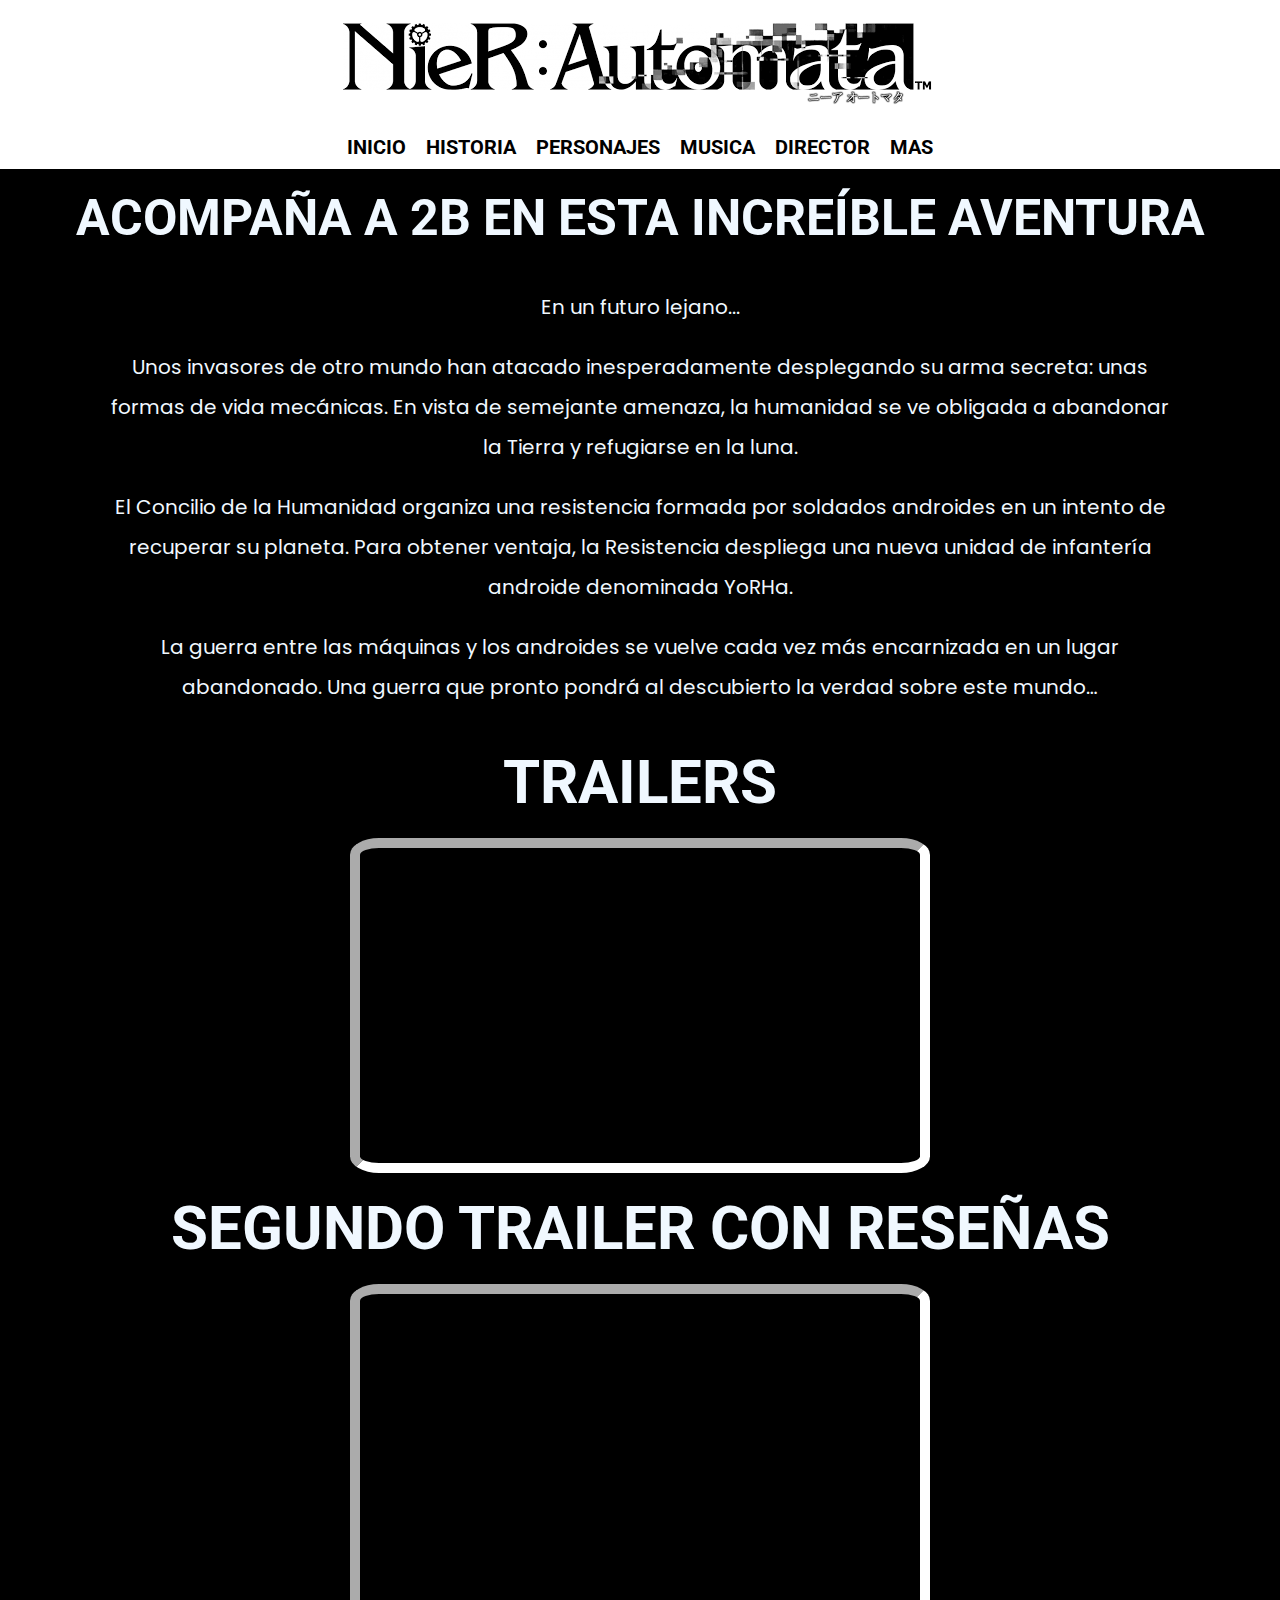
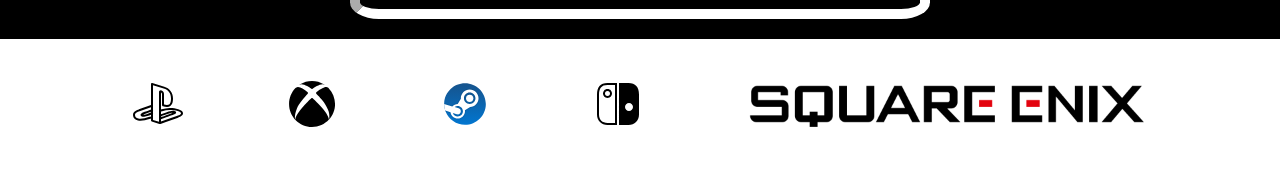
==== index.html @ dd7e1a19 "first commit" ====
<!DOCTYPE html>
<html lang="en">
<head>
    <meta charset="UTF-8">
    <meta http-equiv="X-UA-Compatible" content="IE=edge">
    <meta name="viewport" content="width=device-width, initial-scale=1.0">
    <link rel="stylesheet" href="./css/style.css">
    <title>Nier:Automata</title>
</head>
<body>
    <header>
        <div>
            <img class="logo" src="./img/nier-logo.png" alt="Nier automata">
        </div>
        <nav>
            <!-- barra de navegacion -->
            <ul>
                <li>
                    <a href="index.html">INICIO</a>
                </li>
                <li>
                    <a href="./secciones/historia.html">HISTORIA</a>                    
                </li>
                <li>
                    <a href="./secciones/personajes.html">PERSONAJES</a>
                </li>
                <li>
                    <a href="./secciones/musica.html">MUSICA</a>
                </li>
                <li>
                    <a href="./secciones/director.html">DIRECTOR</a>
                </li>
                <li>                    
                    <a href="./secciones/mas.html">MAS</a>
                </li>
            </ul>
        </nav>
    </header>

    <main>
        <div>
            <article>
                <h1>
                    Acompaña a 2B en esta increíble aventura
                </h1>
                <p>En un futuro lejano...</p>
                <p>Unos invasores de otro mundo han atacado inesperadamente desplegando su arma secreta: unas formas de vida mecánicas. En vista de semejante amenaza, la humanidad se ve obligada a abandonar la Tierra y refugiarse en la luna.</p>
                <p>El Concilio de la Humanidad organiza una resistencia formada por soldados androides en un intento de recuperar su planeta. Para obtener ventaja, la Resistencia despliega una nueva unidad de infantería androide denominada YoRHa.</p>
                <p>La guerra entre las máquinas y los androides se vuelve cada vez más encarnizada en un lugar abandonado. Una guerra que pronto pondrá al descubierto la verdad sobre este mundo…</>
            </article>
        </div>
    </main>


    <!-- trailer lansamiento -->
    <section class="trailer">
        <h2>TRAILERS</h2>
        <iframe width="560" height="315" src="https://www.youtube.com/embed/ARHVKZ5K1b0" title="YouTube video player" frameborder="0" allow="accelerometer; autoplay; clipboard-write; encrypted-media; gyroscope; picture-in-picture" allowfullscreen></iframe>
    <!-- trailer con reseñas -->
        <h2>Segundo trailer con reseñas</h2>
        <iframe width="560" height="315" src="https://www.youtube.com/embed/ztmkM83iBMI" title="YouTube video player" frameborder="0" allow="accelerometer; autoplay; clipboard-write; encrypted-media; gyroscope; picture-in-picture" allowfullscreen></iframe>
    </section>

    <!-- footer -->
    <footer>
        <div>
            <ul>
                <!-- logo plays tation -->
                <li>
                    <a href="https://store.playstation.com/es-gt/product/UP0082-CUSA04551_00-GOTYORHADIGITAL0" target="_blank">
                        <img src="./img/play-station.svg" alt="logo play station">
                    </a>
                </li>
                <!-- logo xbox -->
                <li>
                    <a href="https://www.xbox.com/es-AR/games/store/nierautomata-become-as-gods-edition/BPPZVT8BZ15N" target="_blank">
                        <img src="./img/xbox.svg" alt="logo xbox, circulo con una X en el centro">
                    </a>
                </li>
                <!-- logo steam -->
                <li>
                    <a href="https://store.steampowered.com/app/524220/NieRAutomata/" target="_blank">
                        <img src="./img/steam.svg" alt="Logo steam">
                    </a>
                </li>
                <!-- logo nintendo switch -->
                <li>
                    <a href="https://www.nintendo.com/es-ar/store/products/nier-automata-the-end-of-yorha-edition-switch/" target="_blank">
                        <img src="./img/nintendo-switch.svg" alt="Logo nintendo switch, forma de 2 joy con">
                    </a>
                </li>
                <!-- logo square enix -->
                <li>
                    <a href="https://store.na.square-enix-games.com/en_US/product/599745/nier-automata-game-of-the-yorha-edition" target="_blank">
                        <img class="square" src="./img/square-enix.png" alt="Square Enix">
                    </a>
                </li>
            </ul>
        </div>
    </footer>

</body>

</html>
---- css/style.css ----
@import url('https://fonts.googleapis.com/css2?family=Poppins:ital@0;1&family=Roboto:ital@0;1&display=swap');

/* reinicio padding y margin */

*{
    padding: 0;
    margin: 0;
}


/*--------------------------diseño nav--------------------------*/

header div {
    padding: 20px;
    margin-bottom: 10px;
    display: flex;
    flex-direction: row;
    justify-content: center;
    background-color: white;
}

nav ul{
    display: flex;
    flex-direction: row;
    justify-content: center;
}
ul li{
    padding-left: 10px;
    padding-right: 10px;
    margin-bottom: 10px;
    list-style-type: none;
}

a{
    color: black;
    font-size: 20px;
    font-weight: bold;
    text-decoration: none;
    font-family: 'Roboto', sans-serif;

}

/*--------------------------diseño body--------------------------*/
h1{
    font-family: 'Roboto', sans-serif;
    font-size: 50px;
    text-align: center;
    color: aliceblue;
    background-color: black;
    text-transform: uppercase;
    padding: 20px;
}

p{
    font-family: 'Poppins', sans-serif;
    font-size: 20px;
    line-height: 40px;
    letter-spacing: 5;
    word-spacing: 7;
    text-align: center;
    color: aliceblue;
    background-color: black;
}

main div p{
    display: flex;
    flex-direction: column;
    padding-top: 20px;
    padding-left: 100px;
    padding-right: 100px;
    
}

main div img{
    background-color: black;
    width: 100%;
}

section{
    font-family: 'Roboto';
    font-size: 40px;
    text-transform: uppercase;
    color: aliceblue;
    background-color: black;
}

/*--------------------------diseño videos--------------------------*/
section h2 {
    padding: 20px;
}

.trailer {
    padding-top: 20px;
    padding-bottom: 20px;
    display: flex;
    flex-direction: column;
    align-items: center;

}

iframe {
    border-radius: 5%;
    border-color: white;
    border-style:inset;
    border-width: 10px;
}


/*--------------------------diseño del footer--------------------------*/
footer{
    padding: 20px;
    background-color: white;
}
footer div ul {
    margin: 20px;
    display: flex;
    flex-direction: row;
    align-items: center;
    justify-content:space-evenly;
}

.square {
    width: 400px;
}


/*--------------------------historia--------------------------*/

.mainhistoria {
    background-color: black;
    padding-left: 150px;
    padding-right: 150px;
    padding-top: 40px;
    padding-bottom: 30px;
}

.historia img{
    width: 400px;
    height: auto;
}

.historia {
    background-color: black;
    display: flex;
    flex-direction: row;
    align-items:flex-start;
    padding: 10px;
}

.historialetras {
    font-family: 'Poppin', sans-serif;
    font-size: 25px;
    text-align:left;
}

main div img {
    border-radius: 10%;
}


/*--------------------------personajes--------------------------*/

.personajes-body{
    background-color: black;
    padding-bottom: 20px;
}

.personajes {    
    border-style:groove;
    border-color: white;
    border-radius: 2%;
    padding: 10px;
    margin: 20px;
    display: flex;
    flex-direction: row;
    justify-content: flex-start;
}


.personajes p{
    text-align: justify;
    padding-left: 10px;
    padding-right: 10px;
}

.personajes h2 {
    color: aliceblue;
    font-size: 40px;
    padding-left: 10px;
    padding-right: 10px;
}


/*--------------------------musica--------------------------*/
.musica-body {
    background-color: black;
    padding: 20px;
    padding-bottom: 30px;
}

.videos {
    font-family: 'Roboto';
    font-size: 25px;
    color: aliceblue;
    text-align: center;
    display: flex;
    flex-direction: column;
    align-items: center;
}

.videos h2 {
    padding-top: 30px;
    padding-bottom: 20px;
}


/*--------------------------Director--------------------------*/
.director{
    background-color: black;
    padding: 20px;
    padding-right: 30px;
}

.director p{
    text-align:left;
}

.director div img{
    width: 20%;
    padding: 10px;
}


.director div{
    display: flex;
    flex-direction: row;
    justify-content: flex-start;
}


/*--------------------------mas--------------------------*/

.mas {
    background-color: black;
    padding: 20px;
    padding-bottom: 30px;
}

.mas img{
    width: 300px;
    height: auto;
}

.juegos p{
    text-align: left;
}

.juegos h2 {
    color: aliceblue;
    font-size: 30px;
}

.juegos {
    display: flex;
    flex-direction: row;
    justify-content: flex-start;
    padding: 20px;
    border: 10px;
    border-style:double;
    border-color: white;
    border-radius: 5px;
    margin-bottom: 20px;
}

.juegos h2 {
    margin-bottom: 10px;
}

.juegos div {
    padding: 10px;
    margin-left: 20px;
}
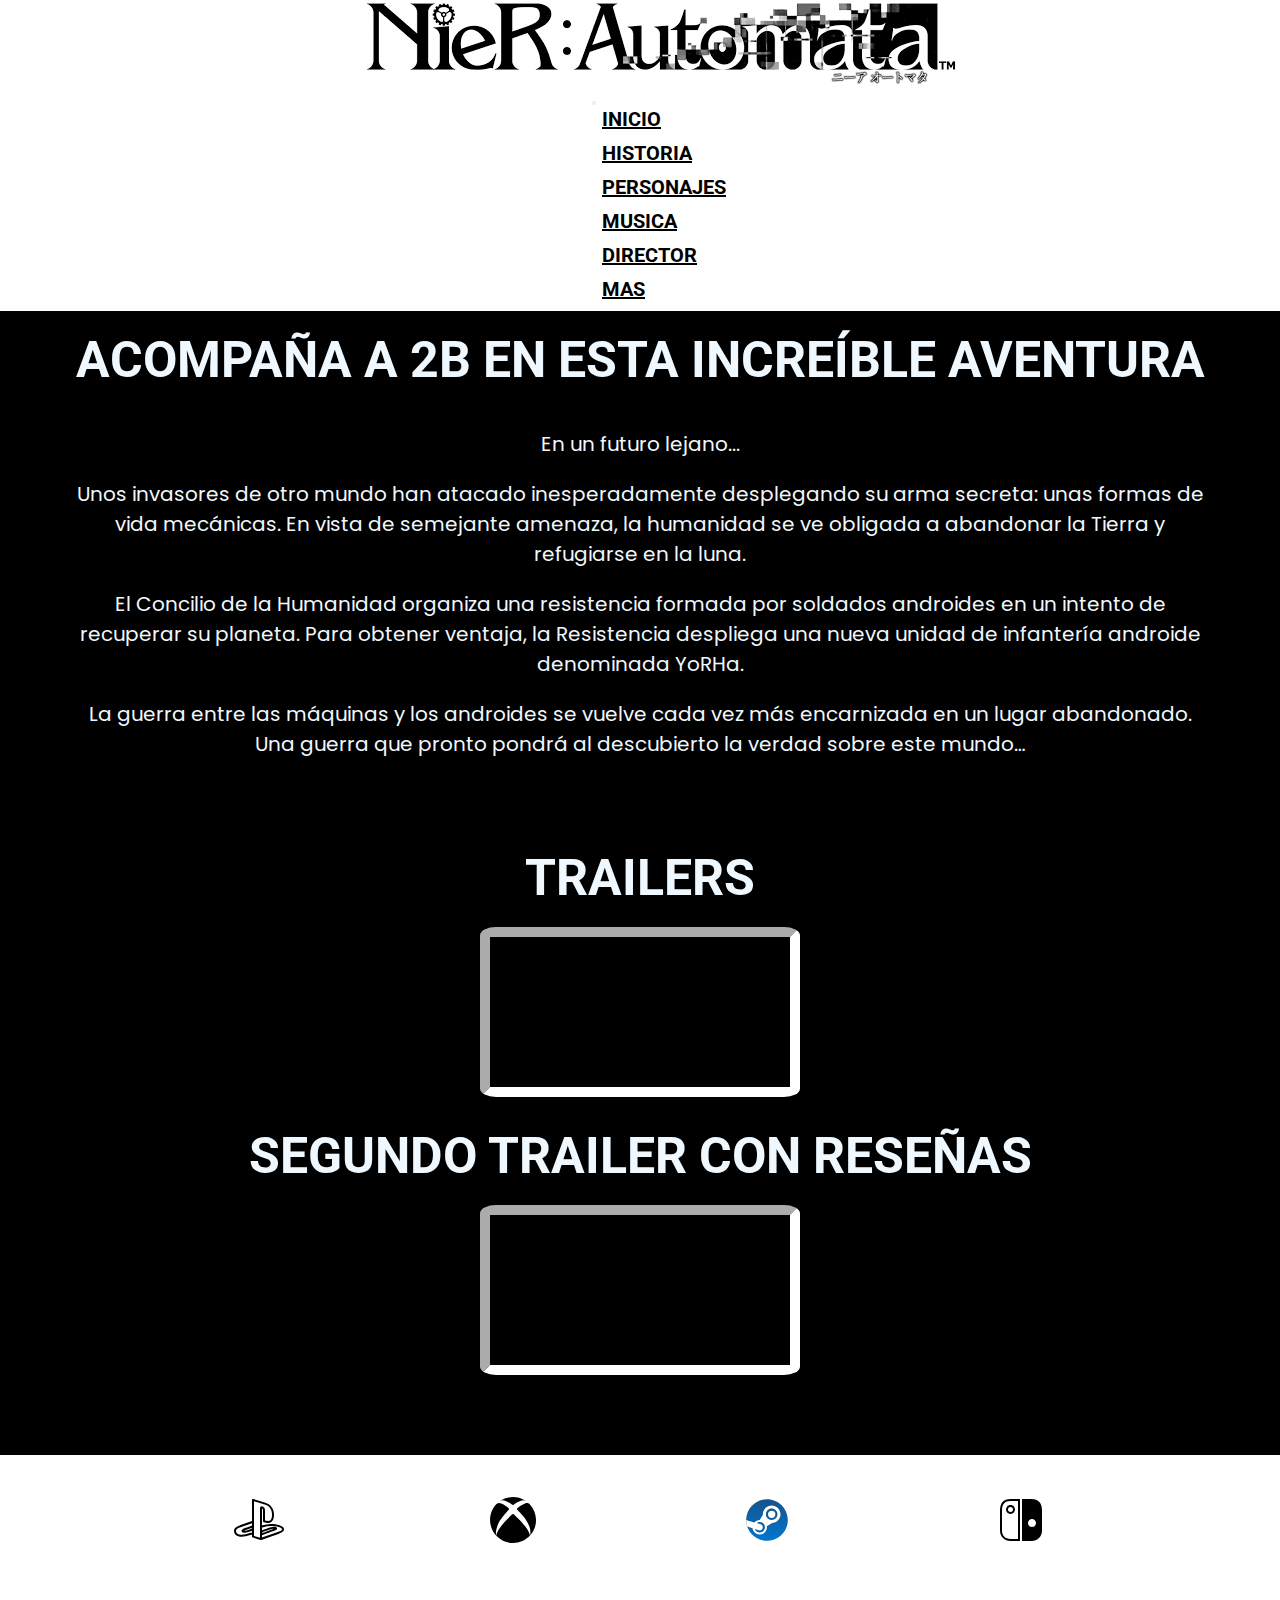
==== commit 1a4f79e8: "segunda preentrega" ====
--- a/index.html
+++ b/index.html
@@ -1,103 +1,132 @@
 <!DOCTYPE html>
 <html lang="en">
+
 <head>
     <meta charset="UTF-8">
     <meta http-equiv="X-UA-Compatible" content="IE=edge">
     <meta name="viewport" content="width=device-width, initial-scale=1.0">
+    <link href="https://cdn.jsdelivr.net/npm/bootstrap@5.3.0-alpha1/dist/css/bootstrap.min.css" rel="stylesheet"
+        integrity="sha384-GLhlTQ8iRABdZLl6O3oVMWSktQOp6b7In1Zl3/Jr59b6EGGoI1aFkw7cmDA6j6gD" crossorigin="anonymous">
     <link rel="stylesheet" href="./css/style.css">
     <title>Nier:Automata</title>
 </head>
+
 <body>
-    <header>
-        <div>
-            <img class="logo" src="./img/nier-logo.png" alt="Nier automata">
-        </div>
-        <nav>
-            <!-- barra de navegacion -->
-            <ul>
-                <li>
-                    <a href="index.html">INICIO</a>
-                </li>
-                <li>
-                    <a href="./secciones/historia.html">HISTORIA</a>                    
-                </li>
-                <li>
-                    <a href="./secciones/personajes.html">PERSONAJES</a>
-                </li>
-                <li>
-                    <a href="./secciones/musica.html">MUSICA</a>
-                </li>
-                <li>
-                    <a href="./secciones/director.html">DIRECTOR</a>
-                </li>
-                <li>                    
-                    <a href="./secciones/mas.html">MAS</a>
-                </li>
-            </ul>
-        </nav>
-    </header>
+    <div class="grilla-index">
+        <header class="nier">
+            <div>
+                <img class="logo" src="./img/nier-logo.png" alt="Nier automata">
+            </div>
 
-    <main>
-        <div>
-            <article>
-                <h1>
-                    Acompaña a 2B en esta increíble aventura
-                </h1>
-                <p>En un futuro lejano...</p>
-                <p>Unos invasores de otro mundo han atacado inesperadamente desplegando su arma secreta: unas formas de vida mecánicas. En vista de semejante amenaza, la humanidad se ve obligada a abandonar la Tierra y refugiarse en la luna.</p>
-                <p>El Concilio de la Humanidad organiza una resistencia formada por soldados androides en un intento de recuperar su planeta. Para obtener ventaja, la Resistencia despliega una nueva unidad de infantería androide denominada YoRHa.</p>
-                <p>La guerra entre las máquinas y los androides se vuelve cada vez más encarnizada en un lugar abandonado. Una guerra que pronto pondrá al descubierto la verdad sobre este mundo…</>
-            </article>
-        </div>
-    </main>
+            <nav class="navbar navbar-expand-lg  nav-color">
+                <div class="container-fluid">
+                    <button class="navbar-toggler" type="button" data-bs-toggle="collapse" data-bs-target="#navbarNav"
+                        aria-controls="navbarNav" aria-expanded="false" aria-label="Toggle navigation">
+                        <span class="navbar-toggler-icon"></span>
+                    </button>
+                    <div class="collapse navbar-collapse" id="navbarNav">
+                        <ul class="navbar-nav">
+                            <li class="nav-item">
+                                <a class="nav-link active" href="index.html">INICIO</a>
+                            </li>
+                            <li class="nav-item">
+                                <a class="nav-link active" href="./secciones/historia.html">HISTORIA</a>
+                            </li>
+                            <li class="nav-item">
+                                <a class="nav-link active" href="./secciones/personajes.html">PERSONAJES</a>
+                            </li>
+                            <li class="nav-item">
+                                <a class="nav-link active" href="./secciones/musica.html">MUSICA</a>
+                            </li>
+                            <li class="nav-item">
+                                <a class="nav-link active" href="./secciones/director.html">DIRECTOR</a>
+                            </li>
+                            <li class="nav-item">
+                                <a class="nav-link active" href="./secciones/mas.html">MAS</a>
+                            </li>
+                        </ul>
+                    </div>
+                </div>
+            </nav>
+        </header>
+
+        <main class="contenido-index">
+            <div>
+                <article>
+                    <h1>
+                        Acompaña a 2B en esta increíble aventura
+                    </h1>
+                    <p>En un futuro lejano...</p>
+                    <p>Unos invasores de otro mundo han atacado inesperadamente desplegando su arma secreta: unas formas
+                        de vida mecánicas. En vista de semejante amenaza, la humanidad se ve obligada a abandonar la
+                        Tierra y refugiarse en la luna.</p>
+                    <p>El Concilio de la Humanidad organiza una resistencia formada por soldados androides en un intento
+                        de recuperar su planeta. Para obtener ventaja, la Resistencia despliega una nueva unidad de
+                        infantería androide denominada YoRHa.</p>
+                    <p>La guerra entre las máquinas y los androides se vuelve cada vez más encarnizada en un lugar
+                        abandonado. Una guerra que pronto pondrá al descubierto la verdad sobre este mundo…</>
+                </article>
+            </div>
+        </main>
 
 
-    <!-- trailer lansamiento -->
-    <section class="trailer">
-        <h2>TRAILERS</h2>
-        <iframe width="560" height="315" src="https://www.youtube.com/embed/ARHVKZ5K1b0" title="YouTube video player" frameborder="0" allow="accelerometer; autoplay; clipboard-write; encrypted-media; gyroscope; picture-in-picture" allowfullscreen></iframe>
-    <!-- trailer con reseñas -->
-        <h2>Segundo trailer con reseñas</h2>
-        <iframe width="560" height="315" src="https://www.youtube.com/embed/ztmkM83iBMI" title="YouTube video player" frameborder="0" allow="accelerometer; autoplay; clipboard-write; encrypted-media; gyroscope; picture-in-picture" allowfullscreen></iframe>
-    </section>
+        <!-- trailer lansamiento -->
+        <section class="trailer">
+            <h2>TRAILERS</h2>
+            <div class="ratio ratio-16x9" >
+                <iframe src="https://www.youtube.com/embed/ARHVKZ5K1b0" title="YouTube video player" frameborder="0"
+                    allow="accelerometer; autoplay; clipboard-write; encrypted-media; gyroscope; picture-in-picture"
+                    allowfullscreen class="img-thumbnail"></iframe>
+            </div>
 
-    <!-- footer -->
-    <footer>
-        <div>
-            <ul>
-                <!-- logo plays tation -->
-                <li>
-                    <a href="https://store.playstation.com/es-gt/product/UP0082-CUSA04551_00-GOTYORHADIGITAL0" target="_blank">
-                        <img src="./img/play-station.svg" alt="logo play station">
-                    </a>
-                </li>
-                <!-- logo xbox -->
-                <li>
-                    <a href="https://www.xbox.com/es-AR/games/store/nierautomata-become-as-gods-edition/BPPZVT8BZ15N" target="_blank">
-                        <img src="./img/xbox.svg" alt="logo xbox, circulo con una X en el centro">
-                    </a>
-                </li>
-                <!-- logo steam -->
-                <li>
-                    <a href="https://store.steampowered.com/app/524220/NieRAutomata/" target="_blank">
-                        <img src="./img/steam.svg" alt="Logo steam">
-                    </a>
-                </li>
-                <!-- logo nintendo switch -->
-                <li>
-                    <a href="https://www.nintendo.com/es-ar/store/products/nier-automata-the-end-of-yorha-edition-switch/" target="_blank">
-                        <img src="./img/nintendo-switch.svg" alt="Logo nintendo switch, forma de 2 joy con">
-                    </a>
-                </li>
-                <!-- logo square enix -->
-                <li>
-                    <a href="https://store.na.square-enix-games.com/en_US/product/599745/nier-automata-game-of-the-yorha-edition" target="_blank">
-                        <img class="square" src="./img/square-enix.png" alt="Square Enix">
-                    </a>
-                </li>
-            </ul>
-        </div>
-    </footer>
+            <!-- trailer con reseñas -->
+            <h2>Segundo trailer con reseñas</h2>
+            <div class="ratio ratio-16x9">
+                <iframe src="https://www.youtube.com/embed/ztmkM83iBMI" title="YouTube video player"
+                    frameborder="0"
+                    allow="accelerometer; autoplay; clipboard-write; encrypted-media; gyroscope; picture-in-picture"
+                    allowfullscreen class="img-thumbnail" ></iframe>
+            </div>
+        </section>
+
+        <!-- footer -->
+        <footer>
+            <div>
+                <ul>
+                    <!-- logo plays tation -->
+                    <li>
+                        <a href="https://store.playstation.com/es-gt/product/UP0082-CUSA04551_00-GOTYORHADIGITAL0"
+                            target="_blank">
+                            <img src="./img/play-station.svg" alt="logo play station">
+                        </a>
+                    </li>
+                    <!-- logo xbox -->
+                    <li>
+                        <a href="https://www.xbox.com/es-AR/games/store/nierautomata-become-as-gods-edition/BPPZVT8BZ15N"
+                            target="_blank">
+                            <img src="./img/xbox.svg" alt="logo xbox, circulo con una X en el centro">
+                        </a>
+                    </li>
+                    <!-- logo steam -->
+                    <li>
+                        <a href="https://store.steampowered.com/app/524220/NieRAutomata/" target="_blank">
+                            <img src="./img/steam.svg" alt="Logo steam">
+                        </a>
+                    </li>
+                    <!-- logo nintendo switch -->
+                    <li>
+                        <a href="https://www.nintendo.com/es-ar/store/products/nier-automata-the-end-of-yorha-edition-switch/"
+                            target="_blank">
+                            <img src="./img/nintendo-switch.svg" alt="Logo nintendo switch, forma de 2 joy con">
+                        </a>
+                    </li>
+                </ul>
+            </div>
+        </footer>
+        <script src="https://cdn.jsdelivr.net/npm/bootstrap@5.3.0-alpha1/dist/js/bootstrap.bundle.min.js"
+            integrity="sha384-w76AqPfDkMBDXo30jS1Sgez6pr3x5MlQ1ZAGC+nuZB+EYdgRZgiwxhTBTkF7CXvN" crossorigin="anonymous">
+        </script>
+    </div>
 
 </body>
 
--- a/css/style.css
+++ b/css/style.css
@@ -10,20 +10,10 @@
 
 /*--------------------------diseño nav--------------------------*/
 
-header div {
-    padding: 20px;
-    margin-bottom: 10px;
-    display: flex;
-    flex-direction: row;
-    justify-content: center;
+.nav-color {
     background-color: white;
 }
 
-nav ul{
-    display: flex;
-    flex-direction: row;
-    justify-content: center;
-}
 ul li{
     padding-left: 10px;
     padding-right: 10px;
@@ -31,30 +21,37 @@
     list-style-type: none;
 }
 
-a{
+li a{
     color: black;
     font-size: 20px;
     font-weight: bold;
-    text-decoration: none;
     font-family: 'Roboto', sans-serif;
-
-}
-
+}
+
+.logo {
+    max-width: 100%;
+    height: auto;
+}
+.nier{
+    padding-left: 3em;
+    padding-left: 3em;
+}
 /*--------------------------diseño body--------------------------*/
 h1{
     font-family: 'Roboto', sans-serif;
-    font-size: 50px;
+    font-size: 30px;
     text-align: center;
     color: aliceblue;
     background-color: black;
     text-transform: uppercase;
-    padding: 20px;
+    padding: 2%;
+    padding-top: 4%;
 }
 
 p{
     font-family: 'Poppins', sans-serif;
-    font-size: 20px;
-    line-height: 40px;
+    font-size: 15px;
+    line-height: 30px;
     letter-spacing: 5;
     word-spacing: 7;
     text-align: center;
@@ -66,9 +63,14 @@
     display: flex;
     flex-direction: column;
     padding-top: 20px;
-    padding-left: 100px;
-    padding-right: 100px;
+    padding-left: 20px;
+    padding-right: 20px;
     
+}
+
+.trailer h2 {
+    font-size: 30px;
+    text-align: center;
 }
 
 main div img{
@@ -119,44 +121,6 @@
     justify-content:space-evenly;
 }
 
-.square {
-    width: 400px;
-}
-
-
-/*--------------------------historia--------------------------*/
-
-.mainhistoria {
-    background-color: black;
-    padding-left: 150px;
-    padding-right: 150px;
-    padding-top: 40px;
-    padding-bottom: 30px;
-}
-
-.historia img{
-    width: 400px;
-    height: auto;
-}
-
-.historia {
-    background-color: black;
-    display: flex;
-    flex-direction: row;
-    align-items:flex-start;
-    padding: 10px;
-}
-
-.historialetras {
-    font-family: 'Poppin', sans-serif;
-    font-size: 25px;
-    text-align:left;
-}
-
-main div img {
-    border-radius: 10%;
-}
-
 
 /*--------------------------personajes--------------------------*/
 
@@ -167,33 +131,15 @@
 
 .personajes {    
     border-style:groove;
+    overflow: hidden;
     border-color: white;
     border-radius: 2%;
     padding: 10px;
     margin: 20px;
-    display: flex;
-    flex-direction: row;
-    justify-content: flex-start;
-}
-
-
-.personajes p{
-    text-align: justify;
-    padding-left: 10px;
-    padding-right: 10px;
-}
-
-.personajes h2 {
-    color: aliceblue;
-    font-size: 40px;
-    padding-left: 10px;
-    padding-right: 10px;
-}
-
+}
 
 /*--------------------------musica--------------------------*/
 .musica-body {
-    background-color: black;
     padding: 20px;
     padding-bottom: 30px;
 }
@@ -203,14 +149,11 @@
     font-size: 25px;
     color: aliceblue;
     text-align: center;
-    display: flex;
-    flex-direction: column;
-    align-items: center;
 }
 
 .videos h2 {
-    padding-top: 30px;
-    padding-bottom: 20px;
+    padding-top: 1em;
+    padding-bottom: 1em;
 }
 
 
@@ -221,62 +164,473 @@
     padding-right: 30px;
 }
 
-.director p{
-    text-align:left;
-}
-
-.director div img{
-    width: 20%;
-    padding: 10px;
-}
-
-
-.director div{
-    display: flex;
-    flex-direction: row;
-    justify-content: flex-start;
-}
-
-
 /*--------------------------mas--------------------------*/
 
-.mas {
-    background-color: black;
-    padding: 20px;
-    padding-bottom: 30px;
-}
+
 
 .mas img{
     width: 300px;
     height: auto;
 }
 
-.juegos p{
-    text-align: left;
-}
-
-.juegos h2 {
-    color: aliceblue;
-    font-size: 30px;
-}
 
 .juegos {
-    display: flex;
-    flex-direction: row;
-    justify-content: flex-start;
     padding: 20px;
     border: 10px;
     border-style:double;
     border-color: white;
     border-radius: 5px;
     margin-bottom: 20px;
+    overflow: hidden;
 }
 
 .juegos h2 {
     margin-bottom: 10px;
 }
 
-.juegos div {
-    padding: 10px;
-    margin-left: 20px;
-}+/* --------------------breack points--------------- */
+
+/* -------index------ */
+/* estilos mobile first 0-600*/
+
+.nier {
+    grid-area: logo;
+}
+
+.contenido-index {
+    grid-area: contenido;
+    margin-right: 3em;
+    margin-left: 3em;
+}
+
+.trailer {
+    grid-area: trailer;
+}
+
+footer{
+    grid-area: footer;
+}
+
+/* acomodamos las areas */
+.grilla-index {
+    background-color: black;
+    display: grid;
+    grid-template-columns: 1fr 1fr;
+    grid-template-areas:
+    "logo       logo"
+    "contenido  contenido"
+    "trailer    trailer"
+    "footer     footer";
+}
+
+header{
+    background-color: white;
+}
+
+.nier{
+    display: flex;
+    flex-direction: row;
+}
+
+.ratio {
+    max-width: 600px;
+}
+
+.trailer{
+    margin: 50px;
+}
+
+/* estilos mobile first 600-1024*/
+@media (min-width: 600px){
+    .ratio {
+        max-width: 1024px;
+    }
+
+    h1{
+        font-family: 'Roboto', sans-serif;
+        font-size: 40px;
+        text-align: center;
+        color: aliceblue;
+        background-color: black;
+        text-transform: uppercase;
+        padding: 20px;
+    }
+    
+    p{
+        font-family: 'Poppins', sans-serif;
+        font-size: 18px;
+        line-height: 30px;
+        letter-spacing: 5;
+        word-spacing: 7;
+        text-align: center;
+        color: aliceblue;
+        background-color: black;
+    }
+
+    .trailer h2 {
+        font-size: 40px;
+        text-align: center;
+    }
+
+    
+}
+
+/* estilos mobile first 1024*/
+@media (min-width: 1024px){
+    .ratio {
+        max-width: 1080px;
+    }
+
+    h1{
+        font-family: 'Roboto', sans-serif;
+        font-size: 50px;
+        text-align: center;
+        color: aliceblue;
+        background-color: black;
+        text-transform: uppercase;
+        padding: 20px;
+    }
+    
+    p{
+        font-family: 'Poppins', sans-serif;
+        font-size: 20px;
+        line-height: 30px;
+        letter-spacing: 5;
+        word-spacing: 7;
+        text-align: center;
+        color: aliceblue;
+        background-color: black;
+    }
+
+    .trailer h2 {
+        font-size: 50px;
+        text-align: center;
+}
+}
+
+/* -------historia------ */
+/* estilos mobile first 0-600*/
+.historia img {
+    float: left;
+    margin: 2%;
+    max-width: 60%;
+}
+
+.mainhistoria {
+    grid-area: historia;
+}
+
+.grilla-historia {
+    background-color: black;
+    display: grid;
+    grid-template-columns: 1fr 1fr;
+    grid-template-areas:
+    "logo       logo"
+    "historia   historia"
+    "footer     footer";
+}
+
+.mainhistoria{
+    margin-left: 3em;
+    margin-right: 3em;
+}
+
+.historia p{
+    font-family: 'Poppins', sans-serif;
+    font-size: 15px;
+    line-height: 30px;
+    letter-spacing: 5;
+    word-spacing: 7;
+    text-align: justify;
+    color: aliceblue;
+    text-transform:none;
+    background-color: black;
+}
+
+/* estilos mobile first 600-1024*/
+@media (min-width: 600px){
+    .historia p{
+        font-family: 'Poppins', sans-serif;
+        font-size: 18px;
+        line-height: 30px;
+        letter-spacing: 5;
+        word-spacing: 7;
+        text-align: justify;
+        color: aliceblue;
+        text-transform:none;
+        background-color: black;
+    }
+}
+
+/* estilos mobile first 1024*/
+@media (min-width: 1024px){
+    .historia p{
+        font-family: 'Poppins', sans-serif;
+        font-size: 20px;
+        line-height: 30px;
+        letter-spacing: 5;
+        word-spacing: 7;
+        text-align: justify;
+        color: aliceblue;
+        text-transform:none;
+        background-color: black;
+    }
+}
+
+/* -------personajes------ */
+/* estilos mobile first 0-600*/
+
+.personajes img{
+    float: left;
+}
+
+.personajes-body{
+    grid-area: personajes;
+    margin-left: 3em;
+    margin-right: 3em;
+}
+
+.personajes-body h1{
+    margin-bottom: 0px;
+}
+
+.grilla-personajes{
+    background-color: black;
+    display: grid;
+    grid-template-columns: 1fr 1fr;
+    grid-template-areas:
+    "logo       logo"
+    "personajes personajes"
+    "footer     footer";
+}
+
+.personajes p{
+    font-family: 'Poppins', sans-serif;
+    font-size: 15px;
+    line-height: 30px;
+    letter-spacing: 5;
+    word-spacing: 7;
+    text-align: justify;
+    color: aliceblue;
+    text-transform:none;
+    background-color: black;
+}
+
+.personajes img{
+    margin: 2%;
+    max-width: 60%;
+}
+
+.personajes h2 {
+    color: aliceblue;
+    font-size: 30px;
+    padding-left: 10px;
+    padding-right: 10px;
+}
+
+/* estilos mobile first 600-1024*/
+@media (min-width: 600px){
+    .personajes p{
+        font-family: 'Poppins', sans-serif;
+        font-size: 18px;
+        line-height: 30px;
+        letter-spacing: 5;
+        word-spacing: 7;
+        text-align: justify;
+        color: aliceblue;
+        text-transform:none;
+        background-color: black;
+    }
+
+    .personajes h2 {
+        font-size: 40px;
+    }
+}
+
+/* estilos mobile first 1024*/
+@media (min-width: 1024px){
+    .personajes p{
+        font-family: 'Poppins', sans-serif;
+        font-size: 20px;
+        line-height: 30px;
+        letter-spacing: 5;
+        word-spacing: 7;
+        text-align: justify;
+        color: aliceblue;
+        text-transform:none;
+        background-color: black;
+    }
+    .personajes h2 {
+        font-size: 50px;
+    }
+
+    .nier {
+        display: flex;
+        flex-direction: column;
+        align-items: center;
+    }
+
+
+
+    .personajes img:hover {
+        transform:rotatey(360deg);
+        transition-duration: 2s;
+    }
+
+
+}
+
+/* -------musica------ */
+/* estilos mobile first 0-600*/
+
+.musica-body{
+    grid-area: musica;
+    margin-left: 3em;
+    margin-right: 3em;
+}
+
+.grilla-musica{
+    background-color: black;
+    display: grid;
+    grid-template-columns: 1fr 1fr;
+    grid-template-areas: 
+    "logo    logo"
+    "musica  musica"
+    "footer  footer" ;
+}
+
+.videos h2 {
+    color: aliceblue;
+    font-size: 30px;
+}
+
+/* estilos mobile first 600-1024*/
+@media (min-width: 600px){
+    .videos h2 {
+        color: aliceblue;
+        font-size: 40px;
+    }
+}
+
+/* estilos mobile first 1024*/
+@media (min-width: 1024px){
+    .videos h2 {
+        color: aliceblue;
+        font-size: 50px;
+    }
+}
+
+.videos {
+    display: flex;
+    flex-direction: column;
+    align-items: center;
+}
+
+/* -------Director------ */
+/* estilos mobile first 0-600*/
+
+.director{
+    grid-area: director;
+    margin-left: 3em;
+    margin-right: 3em;
+}
+
+.grilla-director{
+    background-color: black;
+    display: grid;
+    grid-template-columns: 1fr 1fr;
+    grid-template-areas: 
+    "logo     logo"
+    "director director"
+    "footer   footer";
+}
+
+.yoko img{
+    float: left;
+    margin: 2%;
+    max-width: 60%;
+}
+
+.yoko p {
+    text-align: justify;
+    font-size: 15px;
+}
+
+/* estilos mobile first 600-1024*/
+@media (min-width: 600px){
+    .yoko p {
+        text-align: justify;
+        font-size: 18px;
+    }
+}
+
+/* estilos mobile first 1024*/
+@media (min-width: 1024px){
+    .yoko p {
+        text-align: justify;
+        font-size: 20px;
+    }
+}
+
+/* ---------------mas-------------- */
+/* estilos mobile first 0-600*/
+
+.mas{
+    grid-area: juegos;
+    margin-left: 3em;
+    margin-right: 3em;
+}
+
+.grilla-mas {
+    background-color: black;
+    display: grid;
+    grid-template-columns: 1fr 1fr;
+    grid-template-areas:
+    "logo    logo"
+    "juegos  juegos"
+    "footer  footer";
+}
+
+.juegos img {
+    float: left;
+    margin: 2%;
+    max-width: 60%;
+}
+
+.juegos h2{
+    font-size: 30px;
+    color: aliceblue;
+}
+
+.juegos p{
+    font-size: 15px;
+    text-align: justify;
+}
+
+/* estilos mobile first 600-1024*/
+@media (min-width: 600px){
+    .juegos p{
+        font-size: 18px;
+    }
+
+    .juegos h2{
+        font-size: 40px;
+    }
+}
+
+/* estilos mobile first 1024*/
+@media (min-width: 1024px){
+    .juegos p{
+        font-size: 20px;
+    }
+
+    .juegos h2{
+        font-size: 50px;
+    }
+}
+
+.juegos img:hover {
+    transform:rotatey(360deg);
+    transition-duration: 4s;
+}
+
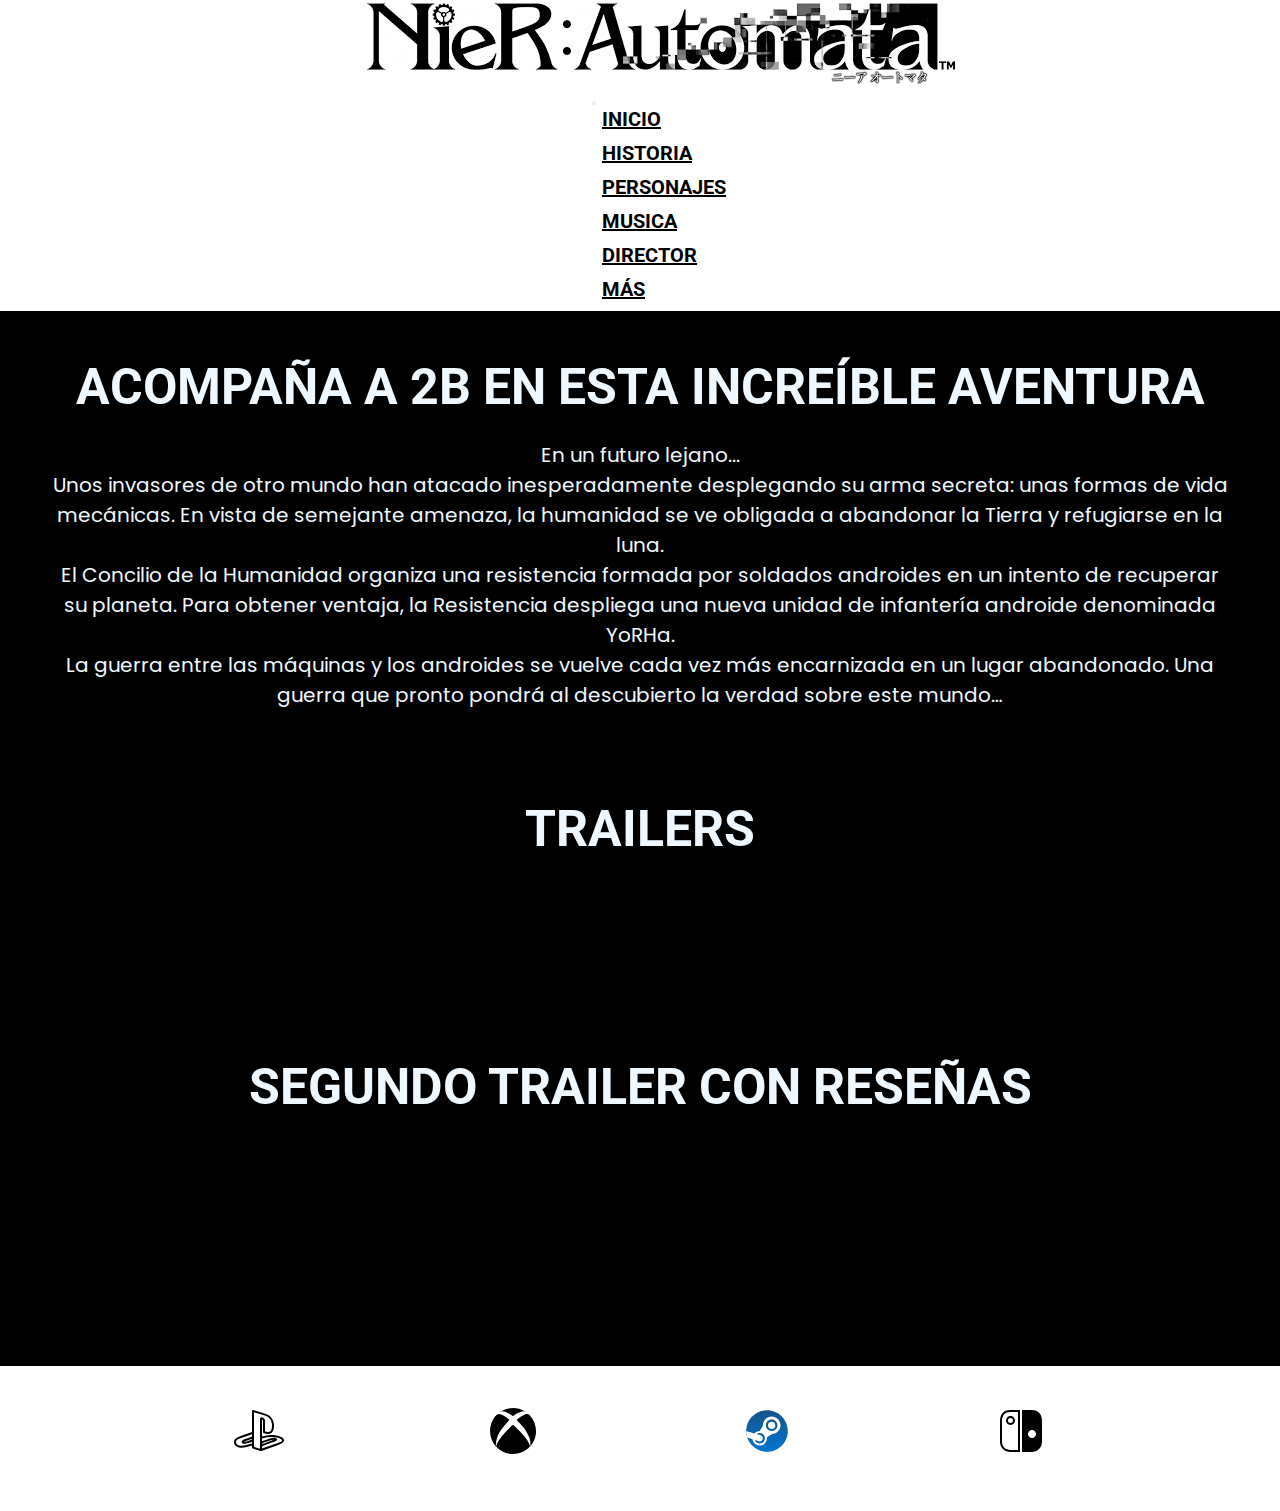
==== commit 9eb492b7: "tercera preentregra" ====
--- a/index.html
+++ b/index.html
@@ -7,8 +7,10 @@
     <meta name="viewport" content="width=device-width, initial-scale=1.0">
     <link href="https://cdn.jsdelivr.net/npm/bootstrap@5.3.0-alpha1/dist/css/bootstrap.min.css" rel="stylesheet"
         integrity="sha384-GLhlTQ8iRABdZLl6O3oVMWSktQOp6b7In1Zl3/Jr59b6EGGoI1aFkw7cmDA6j6gD" crossorigin="anonymous">
-    <link rel="stylesheet" href="./css/style.css">
-    <title>Nier:Automata</title>
+    <meta name="keywords" content="nier automata, nier, trailer nier, trailer niet automata, nier: automata">
+    <meta name="description" content="Mira el trailer del juego nier: atuomata">
+    <link rel="stylesheet" href="./css/estilos.css">
+    <title>Index</title>
 </head>
 
 <body>
@@ -42,7 +44,7 @@
                                 <a class="nav-link active" href="./secciones/director.html">DIRECTOR</a>
                             </li>
                             <li class="nav-item">
-                                <a class="nav-link active" href="./secciones/mas.html">MAS</a>
+                                <a class="nav-link active" href="./secciones/mas.html">MÁS</a>
                             </li>
                         </ul>
                     </div>
--- a/css/estilos.css
+++ b/css/estilos.css
@@ -0,0 +1,589 @@
+@charset "UTF-8";
+@import url("https://fonts.googleapis.com/css2?family=Poppins:ital@0;1&family=Roboto:ital@0;1&display=swap");
+/* reinicio padding y margin */
+* {
+  padding: 0;
+  margin: 0;
+}
+
+/*--------------------------diseño nav--------------------------*/
+.nav-color {
+  background-color: white;
+}
+
+ul li {
+  padding-left: 10px;
+  padding-right: 10px;
+  margin-bottom: 10px;
+  list-style-type: none;
+}
+
+li a {
+  color: black;
+  font-size: 20px;
+  font-weight: bold;
+  font-family: "Roboto", sans-serif;
+}
+
+.logo {
+  max-width: 100%;
+  height: auto;
+}
+
+.nier {
+  padding-left: 3em;
+  padding-left: 3em;
+}
+
+/*--------------------------diseño del footer--------------------------*/
+footer {
+  padding: 20px;
+  background-color: white;
+}
+
+footer div ul {
+  margin: 20px;
+  display: flex;
+  flex-direction: row;
+  align-items: center;
+  justify-content: space-evenly;
+}
+
+/*--------------------------diseño index--------------------------*/
+.contenido-index div article h1 {
+  font-family: "Roboto", sans-serif;
+  font-size: 30px;
+  text-align: center;
+  color: aliceblue;
+  background-color: black;
+  text-transform: uppercase;
+  padding: 2%;
+  padding-top: 4%;
+}
+.contenido-index div article p {
+  font-family: "Poppins", sans-serif;
+  font-size: 15px;
+  line-height: 30px;
+  letter-spacing: 5;
+  word-spacing: 7;
+  text-align: center;
+  color: aliceblue;
+  background-color: black;
+}
+
+.trailer h2 {
+  font-size: 30px;
+  text-align: center;
+}
+
+main div img {
+  background-color: black;
+  width: 100%;
+}
+
+/*--------------------------diseño videos--------------------------*/
+section h2 {
+  padding: 20px;
+}
+
+.trailer {
+  padding-top: 20px;
+  padding-bottom: 20px;
+  display: flex;
+  flex-direction: column;
+  align-items: center;
+}
+.trailer h2 {
+  font-family: "Roboto";
+  font-size: 40px;
+  text-transform: uppercase;
+  color: aliceblue;
+}
+
+section {
+  font-family: "Roboto";
+  font-size: 40px;
+  text-transform: uppercase;
+  color: aliceblue;
+  background-color: black;
+}
+
+/* estilos mobile first 0-600*/
+.nier {
+  grid-area: logo;
+}
+
+.contenido-index {
+  grid-area: contenido;
+  margin-left: 3em;
+  margin-right: 3em;
+}
+
+.trailer {
+  grid-area: trailer;
+  margin: 50px;
+}
+
+footer {
+  grid-area: footer;
+}
+
+/* acomodamos las areas */
+.grilla-index {
+  background-color: black;
+  display: grid;
+  grid-template-columns: 1fr 1fr;
+  grid-template-areas: "logo       logo" "contenido  contenido" "trailer    trailer" "footer     footer";
+}
+
+header {
+  background-color: white;
+}
+
+.nier {
+  display: flex;
+  flex-direction: row;
+}
+
+.ratio {
+  max-width: 600px;
+}
+
+/* estilos mobile first 600-1024*/
+@media (min-width: 600px) {
+  .ratio {
+    max-width: 1024px;
+  }
+  .contenido-index div article h1 {
+    font-size: 40px;
+  }
+  .contenido-index div article p {
+    font-size: 18px;
+  }
+  .trailer h2 {
+    font-size: 40px;
+    text-align: center;
+  }
+}
+/* estilos mobile first 1024*/
+@media (min-width: 1024px) {
+  .ratio {
+    max-width: 1080px;
+  }
+  .contenido-index div article h1 {
+    font-size: 50px;
+  }
+  .contenido-index div article p {
+    font-size: 20px;
+  }
+  .trailer h2 {
+    font-size: 50px;
+    text-align: center;
+  }
+}
+.mainhistoria h1 {
+  font-family: "Roboto", sans-serif;
+  font-size: 30px;
+  text-align: center;
+  color: aliceblue;
+  background-color: black;
+  text-transform: uppercase;
+  padding: 2%;
+  padding-top: 4%;
+}
+.mainhistoria section p {
+  font-family: "Poppins", sans-serif;
+  font-size: 15px;
+  line-height: 30px;
+  letter-spacing: 5;
+  word-spacing: 7;
+  text-align: justify;
+  color: aliceblue;
+  background-color: black;
+}
+
+/* -------historia------ */
+/* estilos mobile first 0-600*/
+.historia img {
+  float: left;
+  margin: 2%;
+  max-width: 60%;
+}
+
+.mainhistoria {
+  grid-area: historia;
+  margin-left: 3em;
+  margin-right: 3em;
+}
+
+.grilla-historia {
+  background-color: black;
+  display: grid;
+  grid-template-columns: 1fr 1fr;
+  grid-template-areas: "logo       logo" "historia   historia" "footer     footer";
+}
+
+.historia p {
+  font-family: "Poppins", sans-serif;
+  font-size: 15px;
+  line-height: 30px;
+  letter-spacing: 5;
+  word-spacing: 7;
+  text-align: justify;
+  color: aliceblue;
+  text-transform: none;
+  background-color: black;
+}
+
+/* estilos mobile first 600-1024*/
+@media (min-width: 600px) {
+  .mainhistoria h1 {
+    font-size: 40px;
+  }
+  .mainhistoria section p {
+    font-size: 18px;
+  }
+}
+/* estilos mobile first 1024*/
+@media (min-width: 1024px) {
+  .mainhistoria h1 {
+    font-size: 50px;
+  }
+  .mainhistoria section p {
+    font-size: 20px;
+  }
+}
+/*--------------------------personajes--------------------------*/
+.personajes-body {
+  background-color: black;
+  padding-bottom: 20px;
+}
+.personajes-body h1 {
+  font-family: "Roboto", sans-serif;
+  font-size: 30px;
+  text-align: center;
+  color: aliceblue;
+  background-color: black;
+  text-transform: uppercase;
+  padding: 2%;
+  padding-top: 4%;
+}
+
+.personajes {
+  border-style: groove;
+  overflow: hidden;
+  border-color: white;
+  border-radius: 2%;
+  padding: 10px;
+  margin: 20px;
+}
+
+/* estilos mobile first 0-600*/
+.personajes img {
+  float: left;
+}
+
+.personajes-body {
+  grid-area: personajes;
+  margin-left: 3em;
+  margin-right: 3em;
+}
+
+.personajes-body h1 {
+  margin-bottom: 0px;
+}
+
+.grilla-personajes {
+  background-color: black;
+  display: grid;
+  grid-template-columns: 1fr 1fr;
+  grid-template-areas: "logo       logo" "personajes personajes" "footer     footer";
+}
+
+.personajes p {
+  font-family: "Poppins", sans-serif;
+  font-size: 15px;
+  line-height: 30px;
+  letter-spacing: 5;
+  word-spacing: 7;
+  text-align: justify;
+  color: aliceblue;
+  text-transform: none;
+  background-color: black;
+}
+.personajes img {
+  margin: 2%;
+  max-width: 60%;
+}
+.personajes h2 {
+  color: aliceblue;
+  font-size: 30px;
+  padding-left: 10px;
+  padding-right: 10px;
+}
+
+/* estilos mobile first 600-1024*/
+@media (min-width: 600px) {
+  .personajes-body h1 {
+    font-size: 40px;
+  }
+  .personajes p {
+    font-size: 18px;
+  }
+  .personajes h2 {
+    font-size: 40px;
+  }
+}
+/* estilos mobile first 1024*/
+@media (min-width: 1024px) {
+  .personajes-body h1 {
+    font-size: 50px;
+  }
+  .personajes p {
+    font-size: 20px;
+  }
+  .personajes h2 {
+    font-size: 50px;
+  }
+  .nier {
+    display: flex;
+    flex-direction: column;
+    align-items: center;
+  }
+  .personajes img:hover {
+    transform: rotatey(360deg);
+    transition-duration: 2s;
+  }
+}
+/*--------------------------musica--------------------------*/
+.musica-body {
+  padding: 20px;
+  padding-bottom: 30px;
+}
+
+.videos {
+  font-family: "Roboto";
+  font-size: 25px;
+  color: aliceblue;
+  text-align: center;
+  display: flex;
+  flex-direction: column;
+  align-items: center;
+}
+.videos h2 {
+  padding-top: 1em;
+  padding-bottom: 1em;
+}
+
+.musica-body h1 {
+  font-family: "Roboto", sans-serif;
+  font-size: 30px;
+  text-align: center;
+  color: aliceblue;
+  background-color: black;
+  text-transform: uppercase;
+  padding: 2%;
+  padding-top: 4%;
+}
+
+/* estilos mobile first 0-600*/
+.musica-body {
+  grid-area: musica;
+  margin-left: 3em;
+  margin-right: 3em;
+}
+
+.grilla-musica {
+  background-color: black;
+  display: grid;
+  grid-template-columns: 1fr 1fr;
+  grid-template-areas: "logo    logo" "musica  musica" "footer  footer";
+}
+
+.videos h2 {
+  color: aliceblue;
+  font-size: 30px;
+}
+
+/* estilos mobile first 600-1024*/
+@media (min-width: 600px) {
+  .musica-body h1 {
+    font-size: 40px;
+  }
+  .videos h2 {
+    color: aliceblue;
+    font-size: 40px;
+  }
+}
+/* estilos mobile first 1024*/
+@media (min-width: 1024px) {
+  .musica-body h1 {
+    font-size: 50px;
+  }
+  .videos h2 {
+    color: aliceblue;
+    font-size: 50px;
+  }
+}
+/*--------------------------Director--------------------------*/
+.director {
+  background-color: black;
+  padding: 20px;
+  padding-right: 30px;
+}
+.director h1 {
+  font-family: "Roboto", sans-serif;
+  font-size: 30px;
+  text-align: center;
+  color: aliceblue;
+  background-color: black;
+  text-transform: uppercase;
+  padding: 2%;
+  padding-top: 4%;
+}
+.director p {
+  font-family: "Poppins", sans-serif;
+  font-size: 15px;
+  line-height: 30px;
+  letter-spacing: 5;
+  word-spacing: 7;
+  text-align: center;
+  color: aliceblue;
+  background-color: black;
+}
+
+/* estilos mobile first 0-600*/
+.director {
+  grid-area: director;
+  margin-left: 3em;
+  margin-right: 3em;
+}
+
+.grilla-director {
+  background-color: black;
+  display: grid;
+  grid-template-columns: 1fr 1fr;
+  grid-template-areas: "logo     logo" "director director" "footer   footer";
+}
+
+.yoko img {
+  float: left;
+  margin: 2%;
+  max-width: 60%;
+}
+
+.yoko p {
+  text-align: justify;
+  font-size: 15px;
+}
+
+.director {
+  background-color: black;
+  padding: 20px;
+  padding-right: 30px;
+}
+
+/* estilos mobile first 600-1024*/
+@media (min-width: 600px) {
+  .director h1 {
+    font-size: 40px;
+  }
+  .director p {
+    font-size: 18px;
+  }
+}
+/* estilos mobile first 1024*/
+@media (min-width: 1024px) {
+  .director h1 {
+    font-size: 50px;
+  }
+  .director p {
+    font-size: 20px;
+  }
+}
+/*--------------------------mas--------------------------*/
+.mas h1 {
+  font-family: "Roboto", sans-serif;
+  font-size: 30px;
+  text-align: center;
+  color: aliceblue;
+  background-color: black;
+  text-transform: uppercase;
+  padding: 2%;
+  padding-top: 4%;
+}
+.mas article p {
+  font-family: "Poppins", sans-serif;
+  font-size: 15px;
+  line-height: 30px;
+  letter-spacing: 5;
+  word-spacing: 7;
+  text-align: justify;
+  color: aliceblue;
+  background-color: black;
+}
+.mas img {
+  width: 300px;
+  height: auto;
+}
+
+.juegos {
+  padding: 20px;
+  border: 10px;
+  border-style: double;
+  border-color: white;
+  border-radius: 5px;
+  margin-bottom: 20px;
+  overflow: hidden;
+}
+.juegos h2 {
+  margin-bottom: 10px;
+  font-size: 30px;
+  color: aliceblue;
+}
+.juegos img {
+  float: left;
+  margin: 2%;
+  max-width: 60%;
+}
+.juegos p {
+  font-size: 15px;
+  text-align: justify;
+}
+
+/* estilos mobile first 0-600*/
+.mas {
+  grid-area: juegos;
+  margin-left: 3em;
+  margin-right: 3em;
+}
+
+.grilla-mas {
+  background-color: black;
+  display: grid;
+  grid-template-columns: 1fr 1fr;
+  grid-template-areas: "logo    logo" "juegos  juegos" "footer  footer";
+}
+
+/* estilos mobile first 600-1024*/
+@media (min-width: 600px) {
+  .mas h1 {
+    font-size: 40px;
+  }
+  .mas article p {
+    font-size: 18px;
+  }
+}
+/* estilos mobile first 1024*/
+@media (min-width: 1024px) {
+  .mas h1 {
+    font-size: 50px;
+  }
+  .mas article p {
+    font-size: 20px;
+  }
+}
+.juegos img:hover {
+  transform: rotatey(360deg);
+  transition-duration: 4s;
+}/*# sourceMappingURL=estilos.css.map */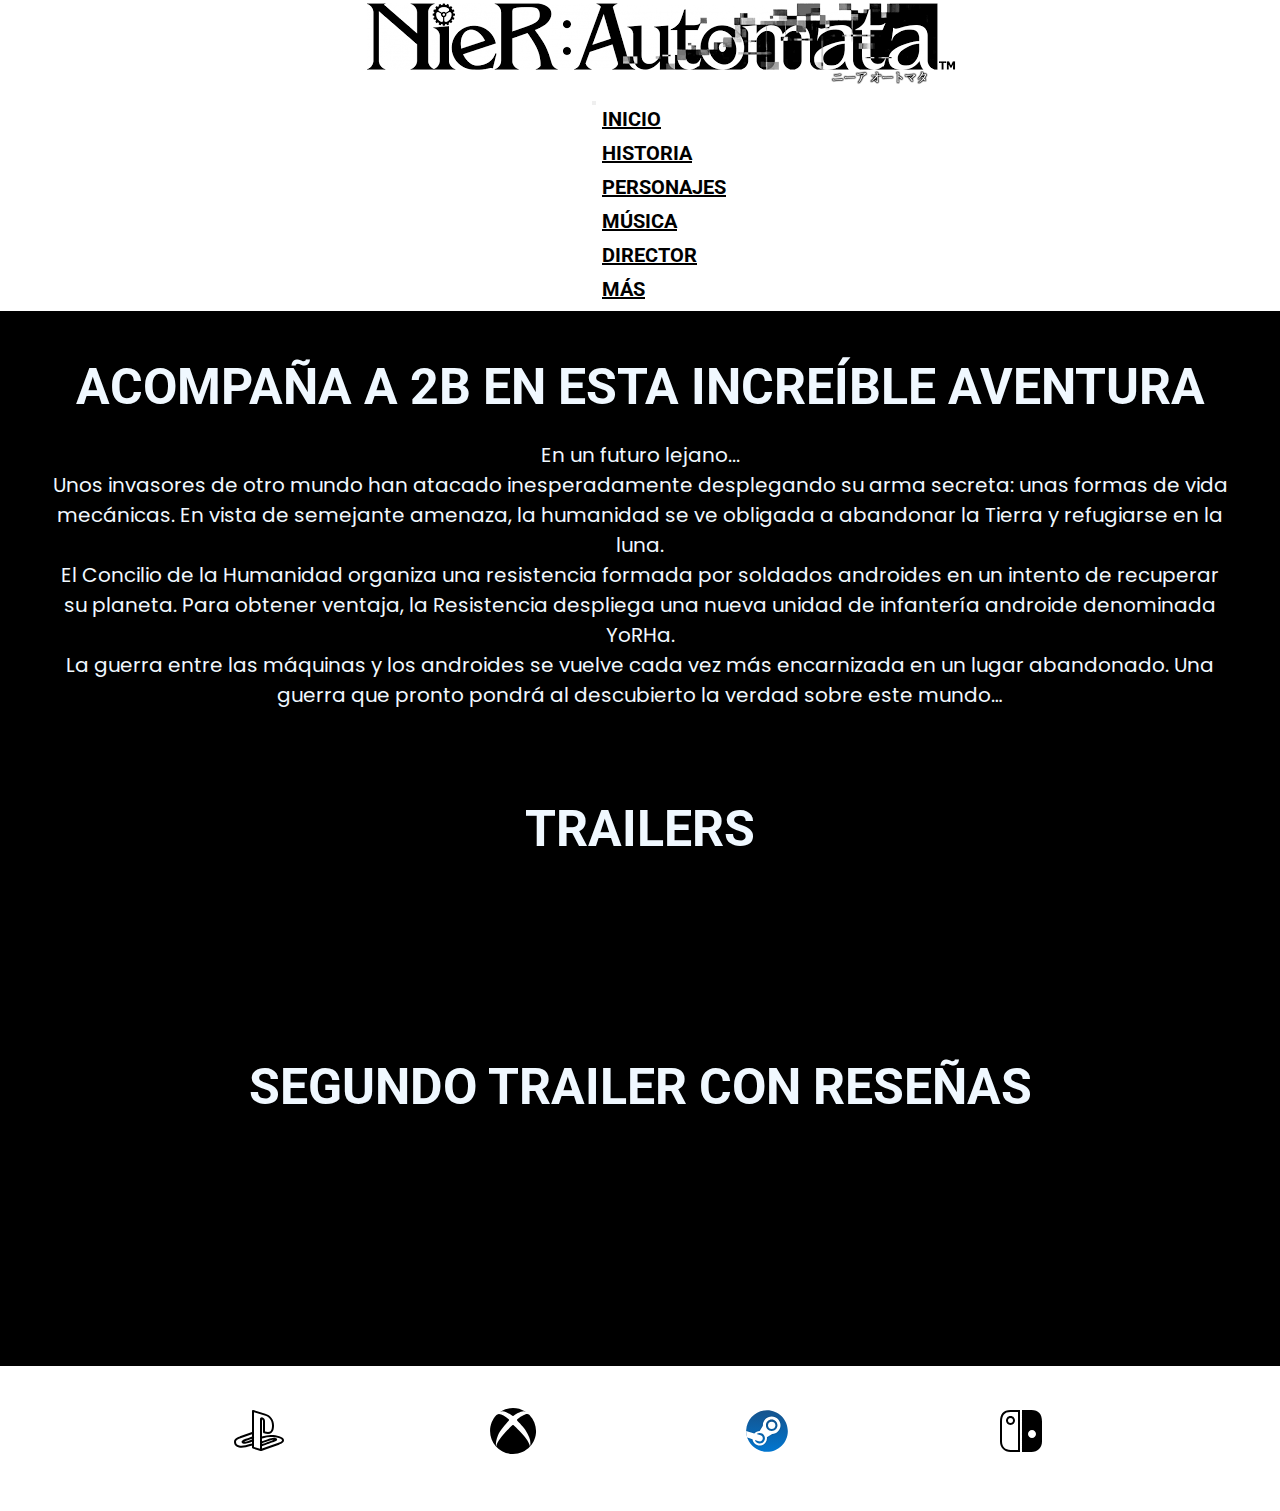
==== commit e2f5ddb4: "entrega final" ====
--- a/index.html
+++ b/index.html
@@ -16,19 +16,21 @@
 <body>
     <div class="grilla-index">
         <header class="nier">
+
             <div>
                 <img class="logo" src="./img/nier-logo.png" alt="Nier automata">
             </div>
 
             <nav class="navbar navbar-expand-lg  nav-color">
+
                 <div class="container-fluid">
                     <button class="navbar-toggler" type="button" data-bs-toggle="collapse" data-bs-target="#navbarNav"
                         aria-controls="navbarNav" aria-expanded="false" aria-label="Toggle navigation">
                         <span class="navbar-toggler-icon"></span>
                     </button>
                     <div class="collapse navbar-collapse" id="navbarNav">
-                        <ul class="navbar-nav">
-                            <li class="nav-item">
+                        <ul class="navbar-nav ">
+                            <li class="nav-item ">
                                 <a class="nav-link active" href="index.html">INICIO</a>
                             </li>
                             <li class="nav-item">
@@ -38,7 +40,7 @@
                                 <a class="nav-link active" href="./secciones/personajes.html">PERSONAJES</a>
                             </li>
                             <li class="nav-item">
-                                <a class="nav-link active" href="./secciones/musica.html">MUSICA</a>
+                                <a class="nav-link active" href="./secciones/musica.html">MÚSICA</a>
                             </li>
                             <li class="nav-item">
                                 <a class="nav-link active" href="./secciones/director.html">DIRECTOR</a>
@@ -75,7 +77,7 @@
         <!-- trailer lansamiento -->
         <section class="trailer">
             <h2>TRAILERS</h2>
-            <div class="ratio ratio-16x9" >
+            <div class="ratio ratio-16x9">
                 <iframe src="https://www.youtube.com/embed/ARHVKZ5K1b0" title="YouTube video player" frameborder="0"
                     allow="accelerometer; autoplay; clipboard-write; encrypted-media; gyroscope; picture-in-picture"
                     allowfullscreen class="img-thumbnail"></iframe>
@@ -84,10 +86,9 @@
             <!-- trailer con reseñas -->
             <h2>Segundo trailer con reseñas</h2>
             <div class="ratio ratio-16x9">
-                <iframe src="https://www.youtube.com/embed/ztmkM83iBMI" title="YouTube video player"
-                    frameborder="0"
+                <iframe src="https://www.youtube.com/embed/ztmkM83iBMI" title="YouTube video player" frameborder="0"
                     allow="accelerometer; autoplay; clipboard-write; encrypted-media; gyroscope; picture-in-picture"
-                    allowfullscreen class="img-thumbnail" ></iframe>
+                    allowfullscreen class="img-thumbnail"></iframe>
             </div>
         </section>
 
--- a/css/estilos.css
+++ b/css/estilos.css
@@ -35,6 +35,12 @@
   padding-left: 3em;
 }
 
+/*-------efecto nav---------*/
+@media (min-width: 992px) {
+  .nav-item a:hover {
+    transform: scale(1.5);
+  }
+}
 /*--------------------------diseño del footer--------------------------*/
 footer {
   padding: 20px;
@@ -49,6 +55,12 @@
   justify-content: space-evenly;
 }
 
+@media (min-width: 992px) {
+  footer img:hover {
+    transform: scale(1.5);
+    transition-duration: 2s;
+  }
+}
 /*--------------------------diseño index--------------------------*/
 .contenido-index div article h1 {
   font-family: "Roboto", sans-serif;
@@ -152,7 +164,7 @@
 /* estilos mobile first 600-1024*/
 @media (min-width: 600px) {
   .ratio {
-    max-width: 1024px;
+    max-width: 991px;
   }
   .contenido-index div article h1 {
     font-size: 40px;
@@ -166,7 +178,7 @@
   }
 }
 /* estilos mobile first 1024*/
-@media (min-width: 1024px) {
+@media (min-width: 992px) {
   .ratio {
     max-width: 1080px;
   }
@@ -179,6 +191,11 @@
   .trailer h2 {
     font-size: 50px;
     text-align: center;
+  }
+  .nier {
+    display: flex;
+    flex-direction: column;
+    align-items: center;
   }
 }
 .mainhistoria h1 {
@@ -313,7 +330,7 @@
 }
 .personajes img {
   margin: 2%;
-  max-width: 60%;
+  max-width: 30%;
 }
 .personajes h2 {
   color: aliceblue;
@@ -353,6 +370,9 @@
   .personajes img:hover {
     transform: rotatey(360deg);
     transition-duration: 2s;
+  }
+  .derecha img {
+    float: right;
   }
 }
 /*--------------------------musica--------------------------*/
@@ -469,7 +489,7 @@
 .yoko img {
   float: left;
   margin: 2%;
-  max-width: 60%;
+  max-width: 40%;
 }
 
 .yoko p {
